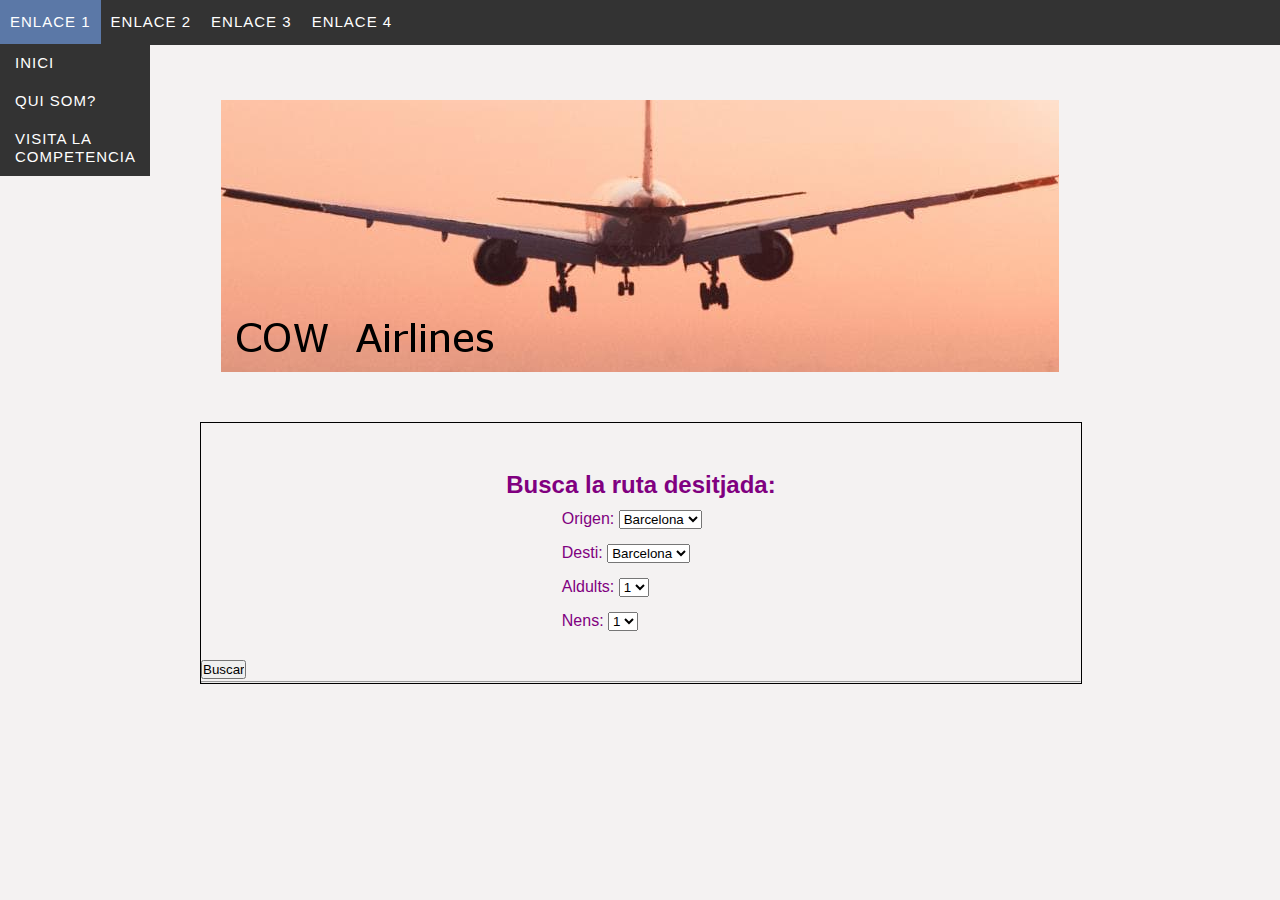
==== Entrega1_ex1/practica1_inici.html @ 99a5ce75 "Acabat" ====
<!DOCTYPE html> 

<html>
	<head>
		<link rel="stylesheet" type="text/css" href="estilos.css">
		<title>Gil Airlines - Comprar tiquets</title>
		<meta name = "description" 
			content = "Mirar per les teves dates els millors preus del mercat">

		<meta name = "keywords" 
			content = "Planes, aviones, avions, vols, vuelos, travels, viajes, viajar, Gil">
	</head>

<body>
	<div id="header">
		<div class="despmenu">
			<nav id="menu">
				<ul>
					 <li><a href="#">Enlace 1</a>
					 	<ul>
						 <li><a href="#">Inici</a></li>
						 <li><a href="practica1_info.html">Qui som?</a></li>
						 <li><a href="https://www.turkishairlines.com/">Visita la competencia</a></li>
						 </ul>
					 </li>
					 <li><a href="#">Enlace 2</a></li>
					 <li><a href="#">Enlace 3</a></li>
					 <li><a href="#">Enlace 4</a></li>
				</ul>
			</nav>
		</div>
	</div>
	<div class="imatge">
					<img SRC="Resources\plane2.png">
	</div>
	<div id="content">
		
		<div class="Formulario">
					<form method="get" action="https://www.google.com/search">
						<div class="line">
							<h2>Busca la ruta desitjada:</h2>
							<p>Origen:
								<select name="Origen">
									<option value="Barcelona">Barcelona</option>
									<option value="Madrid">Madrid</option>
									<option value="Paris">Paris</option>
									<option value="Londres">Londres</option>
									<option value="Vic">Vic</option>
								</select>
							</p>
						</div>
						<div class="line">
							<p>Desti:
								<select name="Desti">
									<option value="Barcelona">Barcelona</option>
									<option value="Madrid">Madrid</option>
									<option value="Paris">Paris</option>
									<option value="Londres">Londres</option>
									<option value="Vic">Vic</option>
								</select>
							</p>
						</div>
						<div class="line">
							<p>Aldults:
								<select name="Adults">
									<option value="1">1</option>
									<option value="2">2</option>
									<option value="3">3</option>
									<option value="4">4</option>
									<option value="5">5</option>
								</select>
							</p>
						</div>
						<div class="line">
							<p>Nens:
								<select name="Nens">
									<option value="1">1</option>
									<option value="2">2</option>
									<option value="3">3</option>
									<option value="4">4</option>
									<option value="5">5</option>
								</select>
							</p>
							<br>
						</div><!-- Clossing line Nens-->
						<div class="line" id="idButtonSubmitForm">
							<input type="Submit" value="Buscar">
						</div>
					</form>
				</div>
				<hr>
	</div>
</body>
---- Entrega1_ex1/estilos.css ----
*{
		padding: 0;
		margin: 0;
	}
	

	/*Donem el codi dels estils generals*/
	body {
		margin-left: 200px;
		margin-right: 200px;
		padding: 0;
		font-family: Helvetica, Arial, sans-serif; 
		font-size: 1em;
		line-height: 1.5em;
		color: purple;
		background-color: #F4F2F2}

	h1 { 
		font-family: Helvetica, Geneva, Arial,
		SunSans-Regular, sans-serif;
		color: black;
		font-size: 2.3em;
		line-height: 1.3em;
		margin: 15px 0;
		text-align: center;
		font-weight: 300; }

	img {
		max-width: 100%;
		height: auto;
	}

	div{
		display: block;
		
	}

	/* Codi de l'estil de la capçalera flotant */
	div#header{
		position:absolute;
		top:0;
		left:0;
		width:100%;
		height:45px;
		background-color:#333;
		color:#FFFFFF;
	}

	div#imatge{
		align-content: center;
	}

	@media screen{
		body>div#header{
	   		position: fixed;
	  		}
	 	}
	* html body{
	 	overflow:hidden;
	 	} 


	#content{
		margin-top: 50px; /* Pone un margen invisible sobre el div*/
		height:100%;
		width: 100%;
		overflow:auto;
		
		border: 1px solid black;
	 	}

	h2 {
		text-align: center;
		margin-top: 50px;
	}

	#ofert_title{
		margin-top: 8%;
	}
	

	img{
		display:block;
		margin:auto;
		margin-top: 100px;
	}

	#line{
		width: 100%; /* Ocupa 100 % de lo que puede*/
		float: left;
	}

	/*@media only screen and (max-width: 200px) {
	   p{ /* TODO: Poner class asi no cmabia todos los p de la web
			margin-left: 10%;

			margin-right: 0px;
		}
	}*/


	p{ /* TODO: Poner class asi no cmabia todos los p de la web*/
		margin-top: 10px;
		margin-left: 41%;

		margin-right: 0px;
	}

	select {

		margin-right: 0px;
	}

	footer{
		margin-top: 5%;
		margin-left: 30%;
	}

	p.text{
		margin-top: 10px;
		margin-left: 1%;

		margin-right: 0px;
	}

	/*Codi del menu desplegabe*/
	#menu ul {
		 list-style:none;
		 margin:0;
		 padding:0;
	}

	/* items del menu */

	#menu ul li {
		 background-color:#333;
	}

	/* enllaços del menu */

	#menu ul a {
		 display:block;
		 color:#fff;
		 text-decoration:none;
		 font-weight:400;
		 font-size:15px;
		 padding:10px;
		 font-family:"HelveticaNeue", "Helvetica Neue", Helvetica, Arial, sans-serif;
		 text-transform:uppercase;
		 letter-spacing:1px;
	}

	/* items del menu */

	#menu ul li {
		 position:relative;
		 float:left;
		 margin:0;
		 padding:0;
	}

	/* efecte al passar el boto per sobre */

	#menu ul li:hover {
	 	background:#5b78a7;
	}

	#menu ul ul {
		display:none;
		position:absolute;
		top:100%;
		left:0;
		background:#eee;
		padding:0;
	}

	/* items del menu desplegable */

	#menu ul ul li {
		float:none;
		width:150px
	}

	/*enllaços dels items del menu desplegable */

	#menu ul ul a {
		line-height:120%;
		padding:10px 15px;
	}

	/* items del menu desplegable al passar el ratolí */

	#menu ul li:hover > ul {
		display:block;
	}
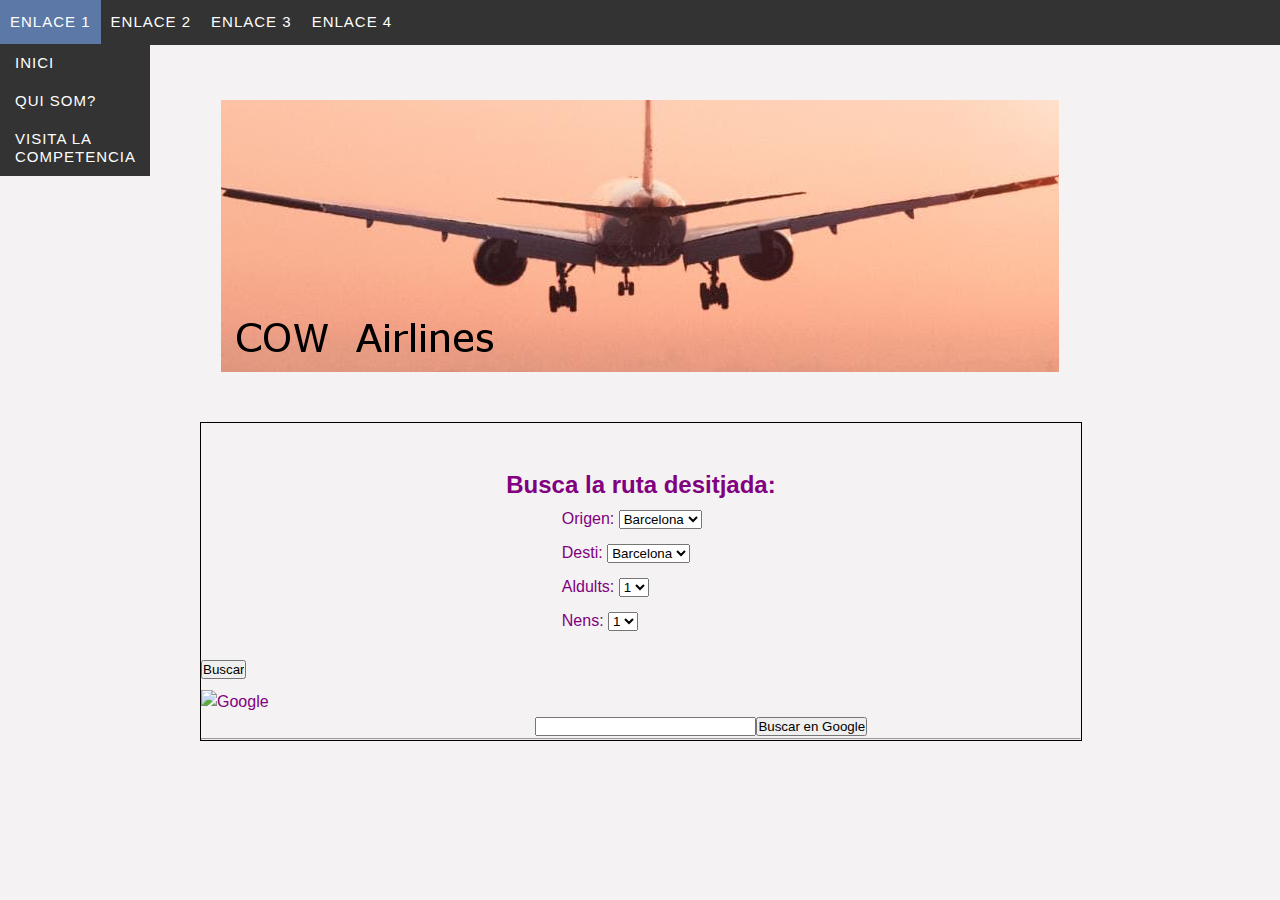
==== commit f92933aa: "Web bootstrap acabada" ====
--- a/Entrega1_ex1/practica1_inici.html
+++ b/Entrega1_ex1/practica1_inici.html
@@ -86,6 +86,20 @@
 						<div class="line" id="idButtonSubmitForm">
 							<input type="Submit" value="Buscar">
 						</div>
+
+					    <table id="busqueda" bgcolor="#F4F2F2" cellspacing="0" cellpadding="0" border="0">
+					      <img id="google" src="http://www.google.com/logos/Logo_40wht.gif" border="0" alt="Google" align="absmiddle">
+					      <tr>
+					        <td><a href="http://www.google.com/custom/">
+					        </a>
+					        </td><td>
+					        <input type="text" name="q" size="25" maxlength="255" value="">
+					        </td><td>
+					        <input type="submit" name="btnG" value="Buscar en Google">
+					        </td>
+					      </tr>
+					    </table>
+
 					</form>
 				</div>
 				<hr>
--- a/Entrega1_ex1/estilos.css
+++ b/Entrega1_ex1/estilos.css
@@ -2,7 +2,6 @@
 		padding: 0;
 		margin: 0;
 	}
-	
 
 	/*Donem el codi dels estils generals*/
 	body {
@@ -192,4 +191,14 @@
 
 	#menu ul li:hover > ul {
 		display:block;
-	}+	}
+
+	#google{
+		margin-top: 1%;
+	}
+
+	#busqueda{
+		margin-left: 38%;
+	}
+
+	